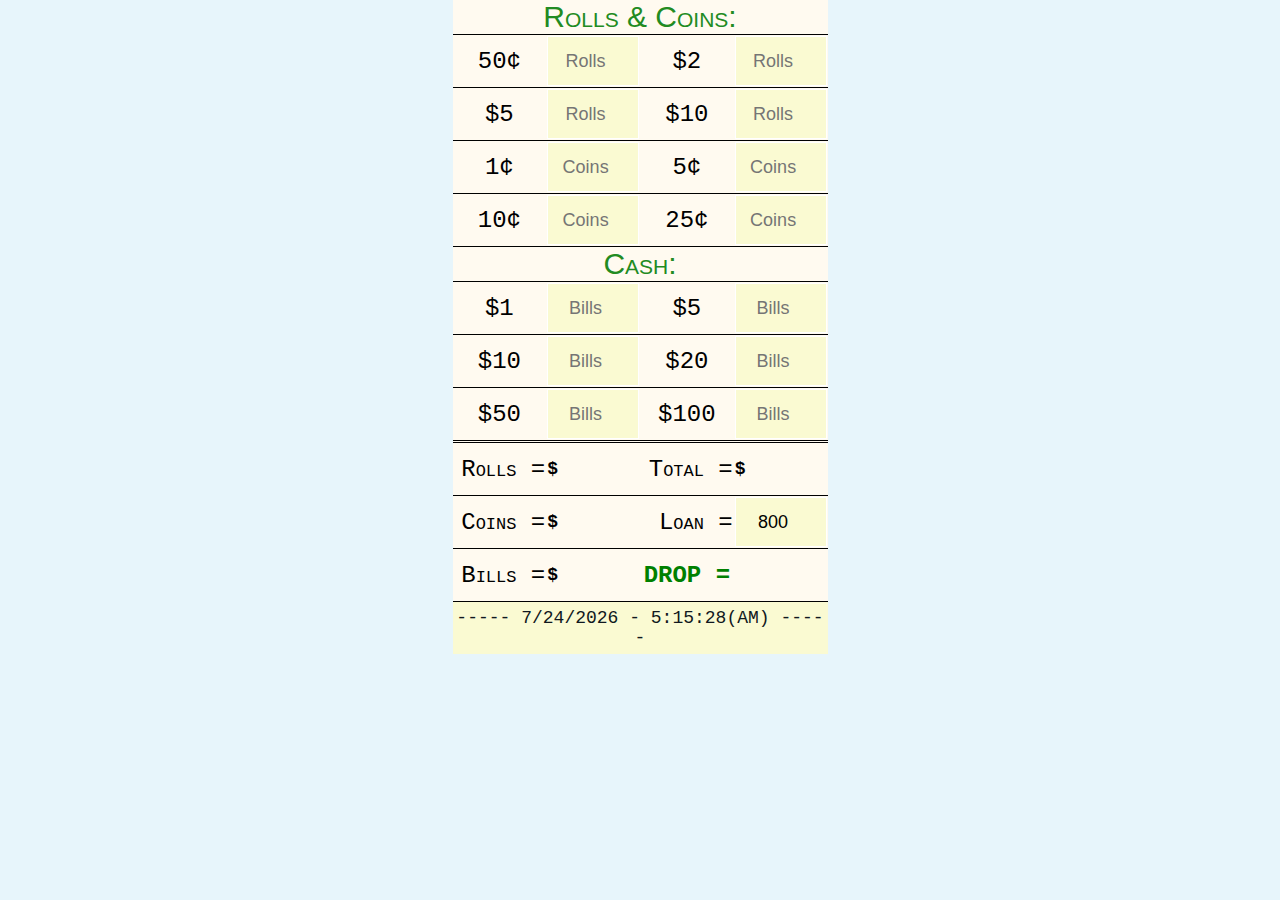
==== bankCounter/index.html @ 134eccb9 "updated" ====
<!DOCTYPE html>
<html lang="en">
<head>
    <meta charset="UTF-8">
    <meta http-equiv="X-UA-Compatible" content="IE=edge">
    <meta name="viewport" content="width=device-width, initial-scale=1.0, maximum-scale=1">
    <link rel="stylesheet" href="index.css">
    <title>Bank Counter</title>
</head>
<body>
    <!-- <h1 id="countBank">BANK COUNTER</h1> -->
    <!-- <p id="countBankTotal" class="sumTotals">Total: </p> -->
        <div id="container">
            <form>
                <!-- Loan Amount: <input type="number" name="loanAmount" pattern="[0-9]{3}" id="loanAmount" required><br> -->
            <table>
                <tbody>
                <tr>
                    <th colspan="4" id="rollsAndCoins"><h3>Rolls & Coins:</h3></th>
                </tr>
                <tr>
                    <td class="denomination">50&cent;</td>
                    <td><input type="number" name="pennyRoll" pattern="[0-9]{3}" id="pennyRoll" required placeholder="Rolls"></td>
                    <td class="denomination">$2</td>
                    <td><input type="number" name="nickleRoll" pattern="[0-9]{3}" id="nickleRoll" required placeholder="Rolls"></td>
                </tr>
                <tr>
                    <td class="denomination">$5</td>
                    <td><input type="number" name="dimeRoll" pattern="[0-9]{3}" id="dimeRoll" required placeholder="Rolls"></td>
                    <td class="denomination">$10</td>
                    <td><input type="number" name="quarterRoll" pattern="[0-9]{3}" id="quarterRoll" required placeholder="Rolls"></td>
                </tr>
                <tr>
                    <td class="denomination">1&cent;</td>
                    <td><input type="number" name="penny" pattern="[0-9]{3}" id="penny" required placeholder="Coins"></td>
                    <td class="denomination">5&cent;</td>
                    <td><input type="number" name="nickle" pattern="[0-9]{3}" id="nickle" required placeholder="Coins"></td>
                </tr>
                <tr>
                    <td class="denomination">10&cent;</td>
                    <td><input type="number" name="dime" pattern="[0-9]{3}" id="dime" required placeholder="Coins"></td>
                    <td class="denomination">25&cent;</td>
                    <td><input type="number" name="quarter" pattern="[0-9]{3}" id="quarter" required placeholder="Coins"></td>
                </tr>
                <tr><th colspan="4" id="cash"><h3>Cash:</h3></th>
                </tr>
                <tr>
                    <td class="denomination">$1</td>
                    <td><input type="number" name="one" pattern="[0-9]{3}" id="one" required  placeholder="Bills"></td>
                    <td class="denomination">$5</td>
                    <td><input type="number" name="five" pattern="[0-9]{3}" id="five" required  placeholder="Bills"></td>
                </tr>
                <tr>
                    <td class="denomination">$10</td>
                    <td><input type="number" name="ten" pattern="[0-9]{3}" id="ten" required  placeholder="Bills"></td>
                    <td class="denomination">$20</td>
                    <td><input type="number" name="twenty" pattern="[0-9]{3}" id="twenty" required  placeholder="Bills"></td>
                </tr>
                <tr class="borderSeperator">
                    <td class="denomination" colspan="1">$50</td>
                    <td colspan="1"><input type="number" name="fifty" pattern="[0-9]{3}" id="fifty" required placeholder="Bills"></td>
                    <td class="denomination" colspan="1">$100</td>
                    <td colspan="1"><input type="number" name="hundred" pattern="[0-9]{3}" id="hundred" required placeholder="Bills"></td>
                </tr>
                <tr>
                    <td class="totalLine" colspan="1">Rolls = </td>
                    <td id="rollHtml" class="renderHtml" colspan="1">$</td>
                    <td colspan="1"  class="totalLine">Total =</td>
                    <td id="bankHtml" colspan="1" class="renderHtml">$</td>
                </tr>
                <tr>
                    <td class="totalLine" colspan="1">Coins = </td>
                    <td id="coinHtml" class="renderHtml" colspan="1">$</td>
                    <td  class="totalLine" colspan="1">Loan =</td>
                    <td id="loanHtml" colspan="1"><input type="number" name="loan" id="loanInput" pattern="[0-9]{3}" value="800"></td>
                </tr>
                <tr>
                    <td class="totalLine" colspan="1">Bills = </td>
                    <td id="billHtml" class="renderHtml colspan="1">$</td>
                    <td colspan="1" class="depositLine">DROP =</td>
                    <td id="depositHtml" colspan="1"></td>
                </tr>         
                
                <tr>
                <td id="dateHtml" colspan="4"></td>
                </tr>
                </tbody>
            </table>
            </form>
        </div>

    <script src="index.js"></script>
</body>
</html>
---- bankCounter/index.css ----
body {
    display: flex;
    justify-content: center;
    align-items: center;
    background-color: #e7f5fb ;
    font-family: 'Courier New', Courier, monospace;
    text-align: center;
    margin: 0 auto;
    padding: 0;
    border: 0px solid green;
}

#container {
    display: flex;
    justify-content: center;
    align-items: top;
    background-color: #f8fcfe ;
}

input {
    border: 1px solid white;
    box-sizing: border-box;
    font-size: large;
    background-color: lightgoldenrodyellow;
    width: 100%;
    height: 100%;
    opacity: 1;
    text-align: center;
    cursor: grabbing;
}

input:focus {
    background-color: white;
    color: black;
    opacity: 1;
}

input:hover {
    background-color: yellow;
}

.noBorder {
    border: 0px;
    color: darkgreen;
    background-color: transparent;
}

h2, h3 {
    font-family: 'Trebuchet MS', 'Lucida Sans Unicode', 'Lucida Grande', 'Lucida Sans', Arial, sans-serif;
    color: forestgreen;
    background-color: rgb(255, 250, 240) ;
    border-bottom: 0px solid black;
    margin: 0px;
    padding: 2px 0px;
    font-weight: normal;
    font-variant: small-caps;
    font-size: 30px;
    line-height: 30px;

}


table{
    width: 375px;
    background-color: rgb(255, 250, 240) ;
    border: 0px solid green;
    padding: 0px;
    border-collapse: collapse;
    display: flex;
    justify-content: center;
    align-items: center;
}

tr {
    border-bottom: 1px solid black;
    padding: 0px;
    height: 30px;
}

th{
    padding: 0px;
    text-align: center;

}

tr:last-child{
    border-bottom: 0px;
}

td {
    border: 0px solid black;
    height: 50px;
    width: 25%;
    text-align: center;
}

.borderSeperator {
    border-bottom: 3px double black;
}

.totalLine {
    text-align: right;
    color: black;
    font-variant: small-caps;
    font-size: x-large;

}

.bankLine{
    /* background-color: rgb(100, 170, 170); */
    text-align: right;
    font-variant: small-caps;
    
}

.loanLine{
    /* background-color: rgb(125, 170, 170); */
    text-align: right;
    font-variant: small-caps;

}

.depositLine {
    color: green;
    font-weight: bold;
    font-size: x-large;
}

.denomination {
    color: black;
    font-size: x-large;
}



.loanSign {
    color: red;
    text-align: right;
}

.alignRight {
    text-align: right;
}

#loanHtml {
    color: red;
    text-align: center;
}



#coinHtml, #rollHtml, #billHtml, #bankHtml {
    text-align: left;
    font-size: large;
    font-weight: bold;
}

#dateHtml {
    background-color: lightgoldenrodyellow;
    color: #101820FF;
    font-variant: small-caps;
    text-align: center;
    font-size: large;
}
#depositHtml {
    text-align: center;
    color: lightblue;
    font-weight: bold;
    font-style: italic;
}

.renderHtml {
    font-size: medium;
}
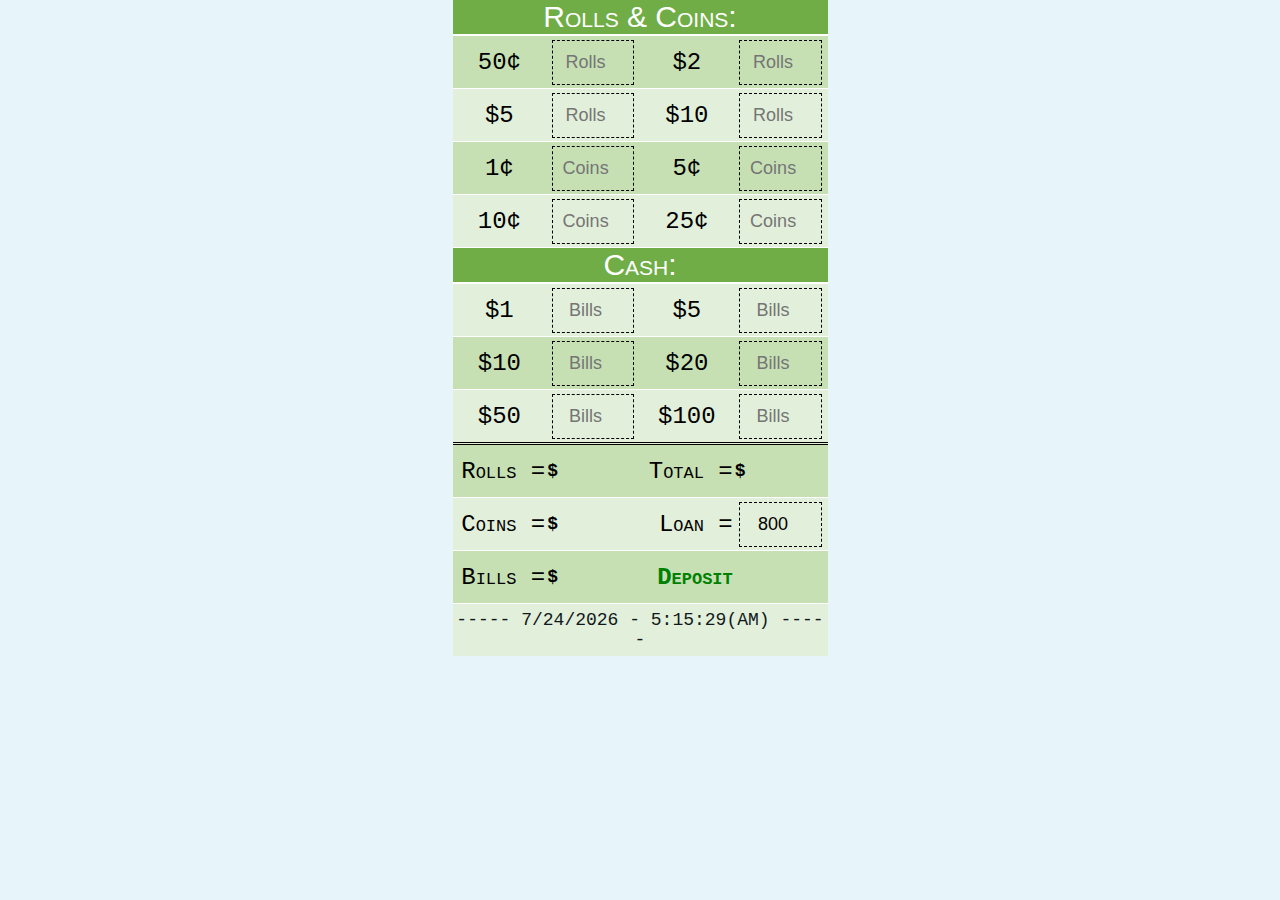
==== commit b98eb9c5: "updated" ====
--- a/bankCounter/index.html
+++ b/bankCounter/index.html
@@ -77,7 +77,7 @@
                 <tr>
                     <td class="totalLine" colspan="1">Bills = </td>
                     <td id="billHtml" class="renderHtml colspan="1">$</td>
-                    <td colspan="1" class="depositLine">DROP =</td>
+                    <td colspan="1" class="depositLine">Deposit</td>
                     <td id="depositHtml" colspan="1"></td>
                 </tr>         
                 
--- a/bankCounter/index.css
+++ b/bankCounter/index.css
@@ -18,15 +18,16 @@
 }
 
 input {
-    border: 1px solid white;
+    border: 1px dashed black;
     box-sizing: border-box;
     font-size: large;
-    background-color: lightgoldenrodyellow;
-    width: 100%;
-    height: 100%;
+    background-color: transparent;
+    width: 90%;
+    height: 90%;
     opacity: 1;
     text-align: center;
     cursor: grabbing;
+    padding: 0px;
 }
 
 input:focus {
@@ -41,14 +42,14 @@
 
 .noBorder {
     border: 0px;
-    color: darkgreen;
+    color: black;
     background-color: transparent;
 }
 
 h2, h3 {
     font-family: 'Trebuchet MS', 'Lucida Sans Unicode', 'Lucida Grande', 'Lucida Sans', Arial, sans-serif;
-    color: forestgreen;
-    background-color: rgb(255, 250, 240) ;
+    color:white;
+    background-color: rgb(112, 173, 71) ;
     border-bottom: 0px solid black;
     margin: 0px;
     padding: 2px 0px;
@@ -62,7 +63,7 @@
 
 table{
     width: 375px;
-    background-color: rgb(255, 250, 240) ;
+    background-color: white ;
     border: 0px solid green;
     padding: 0px;
     border-collapse: collapse;
@@ -72,14 +73,23 @@
 }
 
 tr {
-    border-bottom: 1px solid black;
+    border-bottom: 1px solid white;
     padding: 0px;
     height: 30px;
+}
+
+tr:nth-child(even){
+    background-color: rgb(198, 224, 180);
+}
+
+tr:nth-child(odd){
+    background-color: rgb(226, 239, 218);
 }
 
 th{
     padding: 0px;
     text-align: center;
+    border-bottom: 2px solid white;
 
 }
 
@@ -124,6 +134,8 @@
     color: green;
     font-weight: bold;
     font-size: x-large;
+    font-variant: small-caps;
+    text-align: right;
 }
 
 .denomination {
@@ -156,7 +168,6 @@
 }
 
 #dateHtml {
-    background-color: lightgoldenrodyellow;
     color: #101820FF;
     font-variant: small-caps;
     text-align: center;
@@ -164,9 +175,10 @@
 }
 #depositHtml {
     text-align: center;
-    color: lightblue;
+    color: green;
     font-weight: bold;
-    font-style: italic;
+    text-decoration: underline dashed red;
+    text-underline-offset: 8px;
 }
 
 .renderHtml {
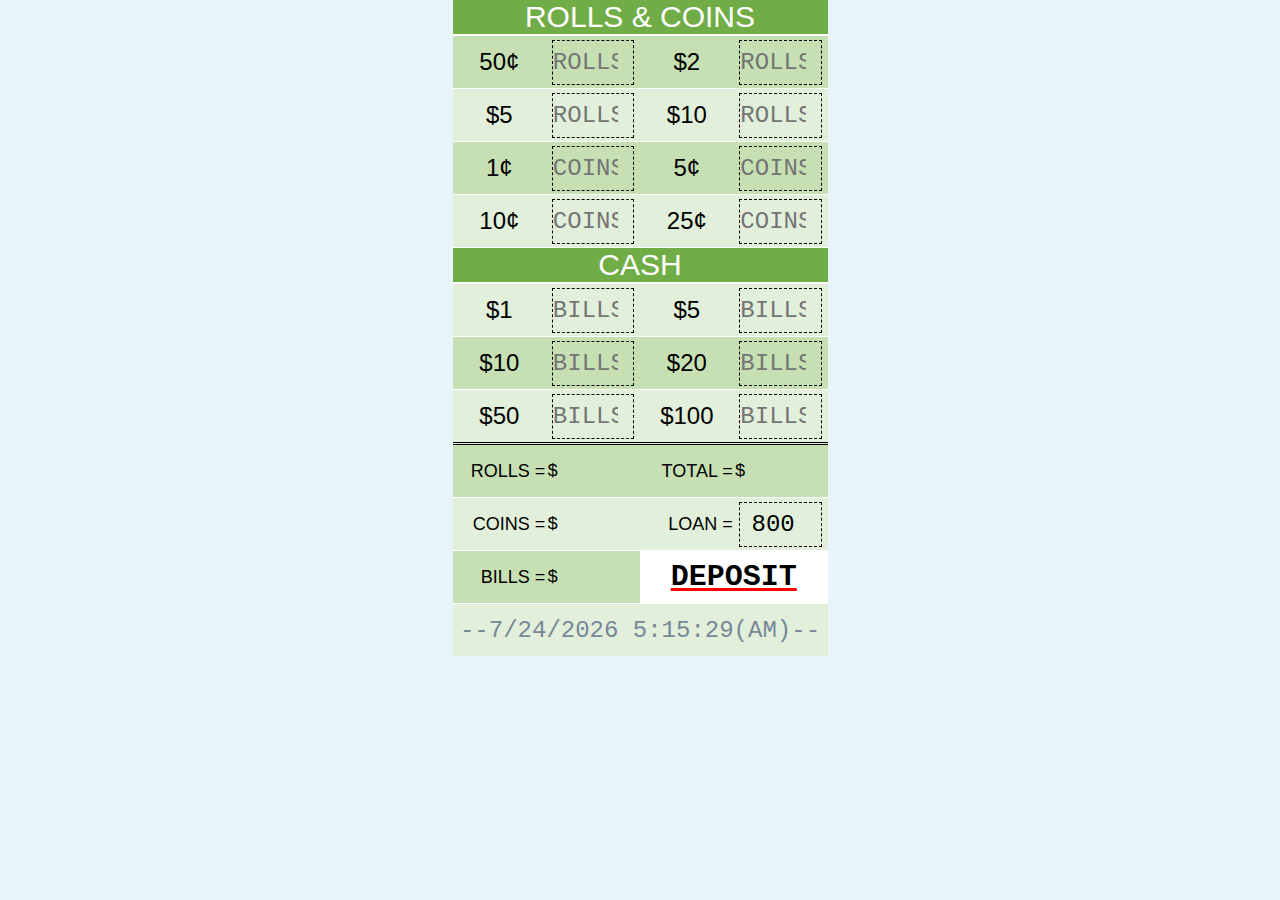
==== commit 721827e6: "updated" ====
--- a/bankCounter/index.html
+++ b/bankCounter/index.html
@@ -16,7 +16,7 @@
             <table>
                 <tbody>
                 <tr>
-                    <th colspan="4" id="rollsAndCoins"><h3>Rolls & Coins:</h3></th>
+                    <th colspan="4" id="rollsAndCoins"><h3>Rolls & Coins</h3></th>
                 </tr>
                 <tr>
                     <td class="denomination">50&cent;</td>
@@ -42,7 +42,7 @@
                     <td class="denomination">25&cent;</td>
                     <td><input type="number" name="quarter" pattern="[0-9]{3}" id="quarter" required placeholder="Coins"></td>
                 </tr>
-                <tr><th colspan="4" id="cash"><h3>Cash:</h3></th>
+                <tr><th colspan="4" id="cash"><h3>Cash</h3></th>
                 </tr>
                 <tr>
                     <td class="denomination">$1</td>
@@ -77,8 +77,7 @@
                 <tr>
                     <td class="totalLine" colspan="1">Bills = </td>
                     <td id="billHtml" class="renderHtml colspan="1">$</td>
-                    <td colspan="1" class="depositLine">Deposit</td>
-                    <td id="depositHtml" colspan="1"></td>
+                    <td id="depositHtml" colspan="2">DEPOSIT</td>
                 </tr>         
                 
                 <tr>
--- a/bankCounter/index.css
+++ b/bankCounter/index.css
@@ -3,7 +3,7 @@
     justify-content: center;
     align-items: center;
     background-color: #e7f5fb ;
-    font-family: 'Courier New', Courier, monospace;
+    font-family: 'Segoe UI', Tahoma, Geneva, Verdana, sans-serif;
     text-align: center;
     margin: 0 auto;
     padding: 0;
@@ -20,7 +20,7 @@
 input {
     border: 1px dashed black;
     box-sizing: border-box;
-    font-size: large;
+    font-size: x-large;
     background-color: transparent;
     width: 90%;
     height: 90%;
@@ -28,6 +28,8 @@
     text-align: center;
     cursor: grabbing;
     padding: 0px;
+    font-family: 'Courier New', Courier, monospace;
+    text-transform: uppercase;
 }
 
 input:focus {
@@ -47,14 +49,14 @@
 }
 
 h2, h3 {
-    font-family: 'Trebuchet MS', 'Lucida Sans Unicode', 'Lucida Grande', 'Lucida Sans', Arial, sans-serif;
+    font-family: Arial, Helvetica, sans-serif;
     color:white;
     background-color: rgb(112, 173, 71) ;
     border-bottom: 0px solid black;
     margin: 0px;
     padding: 2px 0px;
     font-weight: normal;
-    font-variant: small-caps;
+    text-transform: uppercase;
     font-size: 30px;
     line-height: 30px;
 
@@ -111,8 +113,8 @@
 .totalLine {
     text-align: right;
     color: black;
-    font-variant: small-caps;
-    font-size: x-large;
+    font-size: large;
+    text-transform: uppercase;
 
 }
 
@@ -131,10 +133,7 @@
 }
 
 .depositLine {
-    color: green;
-    font-weight: bold;
     font-size: x-large;
-    font-variant: small-caps;
     text-align: right;
 }
 
@@ -154,31 +153,27 @@
     text-align: right;
 }
 
-#loanHtml {
-    color: red;
-    text-align: center;
-}
-
-
-
 #coinHtml, #rollHtml, #billHtml, #bankHtml {
     text-align: left;
     font-size: large;
-    font-weight: bold;
+    font-family: 'Courier New', Courier, monospace;
 }
 
 #dateHtml {
-    color: #101820FF;
-    font-variant: small-caps;
+    font-family: 'Courier New', Courier, monospace;
+    color: lightslategray;
     text-align: center;
-    font-size: large;
+    font-size: x-large;
 }
 #depositHtml {
+    font-family: 'Courier New', Courier, monospace;
+    background-color: white;
     text-align: center;
-    color: green;
+    font-size: 30px;
+    color: black;
     font-weight: bold;
-    text-decoration: underline dashed red;
-    text-underline-offset: 8px;
+    text-decoration: underline solid red;
+    text-underline-offset:3px;
 }
 
 .renderHtml {
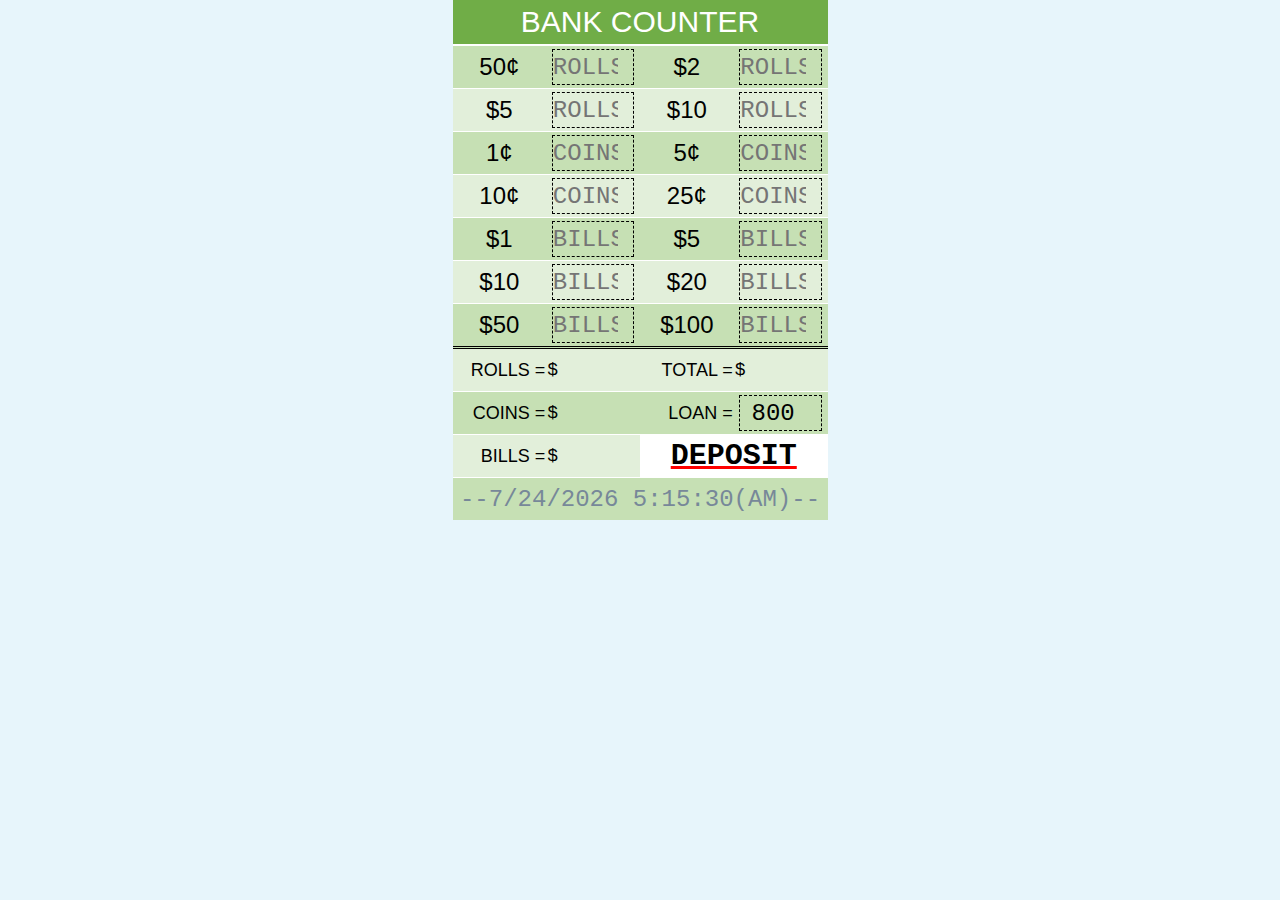
==== commit 3c846614: "Update index.html" ====
--- a/bankCounter/index.html
+++ b/bankCounter/index.html
@@ -16,7 +16,7 @@
             <table>
                 <tbody>
                 <tr>
-                    <th colspan="4" id="rollsAndCoins"><h3>Rolls & Coins</h3></th>
+                    <th colspan="4" id="rollsAndCoins"><h3>Bank Counter</h3></th>
                 </tr>
                 <tr>
                     <td class="denomination">50&cent;</td>
@@ -41,9 +41,6 @@
                     <td><input type="number" name="dime" pattern="[0-9]{3}" id="dime" required placeholder="Coins"></td>
                     <td class="denomination">25&cent;</td>
                     <td><input type="number" name="quarter" pattern="[0-9]{3}" id="quarter" required placeholder="Coins"></td>
-                </tr>
-                <tr><th colspan="4" id="cash"><h3>Cash</h3></th>
-                </tr>
                 <tr>
                     <td class="denomination">$1</td>
                     <td><input type="number" name="one" pattern="[0-9]{3}" id="one" required  placeholder="Bills"></td>
--- a/bankCounter/index.css
+++ b/bankCounter/index.css
@@ -58,7 +58,7 @@
     font-weight: normal;
     text-transform: uppercase;
     font-size: 30px;
-    line-height: 30px;
+    line-height: 40px;
 
 }
 
@@ -77,7 +77,7 @@
 tr {
     border-bottom: 1px solid white;
     padding: 0px;
-    height: 30px;
+    height: 40px;
 }
 
 tr:nth-child(even){
@@ -101,7 +101,7 @@
 
 td {
     border: 0px solid black;
-    height: 50px;
+    height: 40px;
     width: 25%;
     text-align: center;
 }
@@ -172,8 +172,9 @@
     font-size: 30px;
     color: black;
     font-weight: bold;
-    text-decoration: underline solid red;
-    text-underline-offset:3px;
+    text-decoration-style: solid;
+    text-decoration-line: underline;
+    text-decoration-color: red;
 }
 
 .renderHtml {
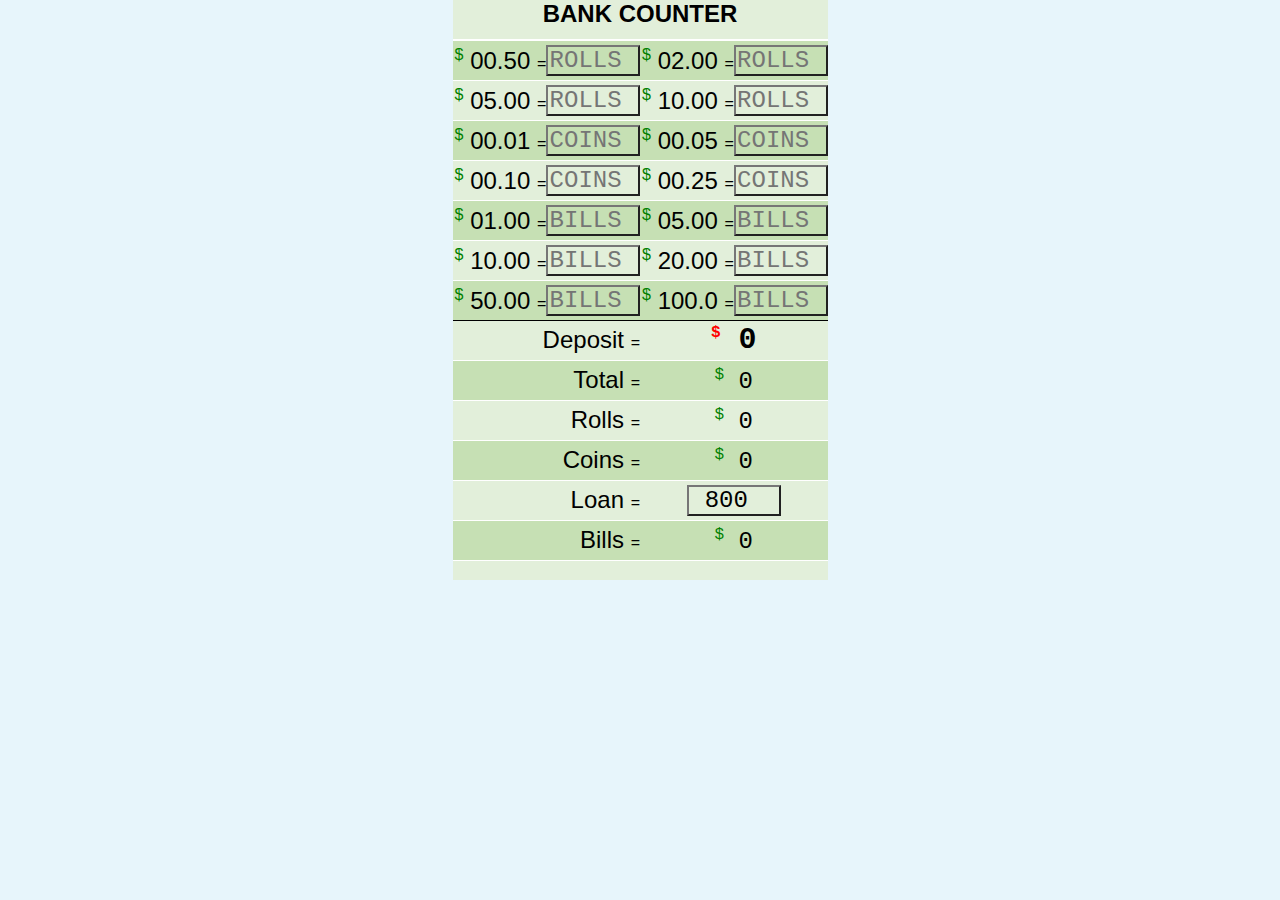
==== commit 44db6c0c: "updated" ====
--- a/bankCounter/index.html
+++ b/bankCounter/index.html
@@ -8,73 +8,157 @@
     <title>Bank Counter</title>
 </head>
 <body>
-    <!-- <h1 id="countBank">BANK COUNTER</h1> -->
-    <!-- <p id="countBankTotal" class="sumTotals">Total: </p> -->
         <div id="container">
             <form>
-                <!-- Loan Amount: <input type="number" name="loanAmount" pattern="[0-9]{3}" id="loanAmount" required><br> -->
             <table>
                 <tbody>
                 <tr>
-                    <th colspan="4" id="rollsAndCoins"><h3>Bank Counter</h3></th>
+                    <th colspan="4" id="rollsAndCoins"><h3 id="inputName">Bank Counter</h3></th>
                 </tr>
                 <tr>
-                    <td class="denomination">50&cent;</td>
-                    <td><input type="number" name="pennyRoll" pattern="[0-9]{3}" id="pennyRoll" required placeholder="Rolls"></td>
-                    <td class="denomination">$2</td>
-                    <td><input type="number" name="nickleRoll" pattern="[0-9]{3}" id="nickleRoll" required placeholder="Rolls"></td>
+                    <td class="denomination">
+                        00.50
+                    </td>
+                    <td>
+                        <input type="number" name="penny Roll" pattern="[0-9]{3}" id="pennyRoll" required placeholder="Rolls">
+                    </td>
+                    <td class="denomination">
+                        02.00
+                    </td>
+                    <td>
+                        <input type="number" name="nickle Roll" pattern="[0-9]{3}" id="nickleRoll" required placeholder="Rolls">
+                    </td>
                 </tr>
                 <tr>
-                    <td class="denomination">$5</td>
-                    <td><input type="number" name="dimeRoll" pattern="[0-9]{3}" id="dimeRoll" required placeholder="Rolls"></td>
-                    <td class="denomination">$10</td>
-                    <td><input type="number" name="quarterRoll" pattern="[0-9]{3}" id="quarterRoll" required placeholder="Rolls"></td>
+                    <td class="denomination">
+                        05.00
+                    </td>
+                    <td>
+                        <input type="number" name="dime Roll" pattern="[0-9]{3}" id="dimeRoll" required placeholder="Rolls">
+                    </td>
+                    <td class="denomination" >
+                        10.00
+                    </td>
+                    <td>
+                        <input type="number" name="quarter Roll" pattern="[0-9]{3}" id="quarterRoll" required placeholder="Rolls">
+                    </td>
                 </tr>
                 <tr>
-                    <td class="denomination">1&cent;</td>
-                    <td><input type="number" name="penny" pattern="[0-9]{3}" id="penny" required placeholder="Coins"></td>
-                    <td class="denomination">5&cent;</td>
-                    <td><input type="number" name="nickle" pattern="[0-9]{3}" id="nickle" required placeholder="Coins"></td>
+                    <td class="denomination" >
+                        00.01
+                    </td>
+                    <td>
+                        <input type="number" name="penny" pattern="[0-9]{3}" id="penny" required placeholder="Coins">
+                    </td>
+                    <td class="denomination" >
+                        00.05
+                    </td>
+                    <td>
+                        <input type="number" name="nickle" pattern="[0-9]{3}" id="nickle" required placeholder="Coins">
+                    </td>
                 </tr>
                 <tr>
-                    <td class="denomination">10&cent;</td>
-                    <td><input type="number" name="dime" pattern="[0-9]{3}" id="dime" required placeholder="Coins"></td>
-                    <td class="denomination">25&cent;</td>
-                    <td><input type="number" name="quarter" pattern="[0-9]{3}" id="quarter" required placeholder="Coins"></td>
+                    <td class="denomination">
+                        00.10
+                    </td>
+                    <td>
+                        <input type="number" name="dime" pattern="[0-9]{3}" id="dime" required placeholder="Coins">
+                    </td>
+                    <td class="denomination">
+                        00.25
+                    </td>
+                    <td>
+                        <input type="number" name="quarter" pattern="[0-9]{3}" id="quarter" required placeholder="Coins">
+                    </td>
                 <tr>
-                    <td class="denomination">$1</td>
-                    <td><input type="number" name="one" pattern="[0-9]{3}" id="one" required  placeholder="Bills"></td>
-                    <td class="denomination">$5</td>
-                    <td><input type="number" name="five" pattern="[0-9]{3}" id="five" required  placeholder="Bills"></td>
+                    <td class="denomination">
+                        01.00
+                    </td>
+                    <td>
+                        <input type="number" name="one" pattern="[0-9]{3}" id="one" required  placeholder="Bills">
+                    </td>
+                    <td class="denomination">
+                        05.00
+                    </td>
+                    <td>
+                        <input type="number" name="five" pattern="[0-9]{3}" id="five" required  placeholder="Bills">
+                    </td>
                 </tr>
                 <tr>
-                    <td class="denomination">$10</td>
-                    <td><input type="number" name="ten" pattern="[0-9]{3}" id="ten" required  placeholder="Bills"></td>
-                    <td class="denomination">$20</td>
-                    <td><input type="number" name="twenty" pattern="[0-9]{3}" id="twenty" required  placeholder="Bills"></td>
+                    <td class="denomination">
+                        10.00
+                    </td>
+                    <td>
+                        <input type="number" name="ten" pattern="[0-9]{3}" id="ten" required  placeholder="Bills">
+                    </td>
+                    <td class="denomination">
+                        20.00
+                    </td>
+                    <td>
+                        <input type="number" name="twenty" pattern="[0-9]{3}" id="twenty" required  placeholder="Bills">
+                    </td>
                 </tr>
                 <tr class="borderSeperator">
-                    <td class="denomination" colspan="1">$50</td>
-                    <td colspan="1"><input type="number" name="fifty" pattern="[0-9]{3}" id="fifty" required placeholder="Bills"></td>
-                    <td class="denomination" colspan="1">$100</td>
-                    <td colspan="1"><input type="number" name="hundred" pattern="[0-9]{3}" id="hundred" required placeholder="Bills"></td>
+                    <td class="denomination">
+                        50.00
+                    </td>
+                    <td>
+                        <input type="number" name="fifty" pattern="[0-9]{3}" id="fifty" required placeholder="Bills">
+                    </td>
+                    <td class="denomination">
+                        100.0
+                    </td>
+                    <td>
+                        <input type="number" name="hundred" pattern="[0-9]{3}" id="hundred" required placeholder="Bills">
+                    </td>
                 </tr>
                 <tr>
-                    <td class="totalLine" colspan="1">Rolls = </td>
-                    <td id="rollHtml" class="renderHtml" colspan="1">$</td>
-                    <td colspan="1"  class="totalLine">Total =</td>
-                    <td id="bankHtml" colspan="1" class="renderHtml">$</td>
+                    <td class="totalLine" colspan="2">
+                        Deposit
+                    </td>
+                    <td id="depositHtml" colspan="2">
+                        0
+                    </td>
                 </tr>
                 <tr>
-                    <td class="totalLine" colspan="1">Coins = </td>
-                    <td id="coinHtml" class="renderHtml" colspan="1">$</td>
-                    <td  class="totalLine" colspan="1">Loan =</td>
-                    <td id="loanHtml" colspan="1"><input type="number" name="loan" id="loanInput" pattern="[0-9]{3}" value="800"></td>
+                    <td class="totalLine" colspan="2">
+                        Total
+                    </td>
+                    <td id="bankHtml" colspan="2">
+                        0
+                    </td>
                 </tr>
                 <tr>
-                    <td class="totalLine" colspan="1">Bills = </td>
-                    <td id="billHtml" class="renderHtml colspan="1">$</td>
-                    <td id="depositHtml" colspan="2">DEPOSIT</td>
+                    <td class="totalLine" colspan="2">
+                        Rolls
+                    </td>
+                    <td id="rollHtml" colspan="2">
+                        0
+                    </td>
+                </tr>
+                <tr>
+                    <td class="totalLine" colspan="2">
+                        Coins
+                    </td>
+                    <td id="coinHtml" colspan="2">
+                        0
+                    </td>
+                </tr>
+                <tr>
+                    <td  class="totalLine" colspan="2">
+                        Loan
+                    </td>
+                    <td id="loanHtml" colspan="2">
+                        <input type="number" name="loan" id="loanInput" pattern="[0-9]{3}" value="800">
+                    </td>
+                </tr>
+                <tr>
+                    <td class="totalLine" colspan="2">
+                        Bills
+                    </td>
+                    <td id="billHtml" colspan="2">
+                        0
+                    </td>
                 </tr>         
                 
                 <tr>
--- a/bankCounter/index.css
+++ b/bankCounter/index.css
@@ -9,60 +9,42 @@
     padding: 0;
     border: 0px solid green;
 }
-
 #container {
     display: flex;
     justify-content: center;
     align-items: top;
     background-color: #f8fcfe ;
+    text-align: center;
 }
-
 input {
-    border: 1px dashed black;
+    border-style: outset;
     box-sizing: border-box;
     font-size: x-large;
     background-color: transparent;
-    width: 90%;
-    height: 90%;
-    opacity: 1;
-    text-align: center;
     cursor: grabbing;
     padding: 0px;
     font-family: 'Courier New', Courier, monospace;
     text-transform: uppercase;
+    width: 93.75px;
+    text-align: center;
 }
-
 input:focus {
     background-color: white;
     color: black;
     opacity: 1;
+    text-align: center;
 }
-
 input:hover {
     background-color: yellow;
 }
-
-.noBorder {
-    border: 0px;
-    color: black;
-    background-color: transparent;
+h3{
+    box-sizing: border-box;
+    text-transform: uppercase;
+    margin: 0px;
+    padding: 0px;
+    font-size: x-large;
+    height: 39px;
 }
-
-h2, h3 {
-    font-family: Arial, Helvetica, sans-serif;
-    color:white;
-    background-color: rgb(112, 173, 71) ;
-    border-bottom: 0px solid black;
-    margin: 0px;
-    padding: 2px 0px;
-    font-weight: normal;
-    text-transform: uppercase;
-    font-size: 30px;
-    line-height: 40px;
-
-}
-
-
 table{
     width: 375px;
     background-color: white ;
@@ -72,111 +54,99 @@
     display: flex;
     justify-content: center;
     align-items: center;
+    box-sizing: border-box;
+    text-align: center;
 }
-
 tr {
     border-bottom: 1px solid white;
     padding: 0px;
     height: 40px;
+    box-sizing: border-box;
 }
-
 tr:nth-child(even){
     background-color: rgb(198, 224, 180);
 }
-
 tr:nth-child(odd){
     background-color: rgb(226, 239, 218);
 }
-
+tr:last-child{
+    border-bottom: 0px;
+    height: 10px;
+}
+tr:nth-child(8){
+    border-bottom-color:black;
+}
 th{
     padding: 0px;
-    text-align: center;
     border-bottom: 2px solid white;
+    box-sizing: border-box;
 
 }
-
-tr:last-child{
-    border-bottom: 0px;
-}
-
 td {
     border: 0px solid black;
-    height: 40px;
-    width: 25%;
+    padding: 0px;
+    width: 93.75px;
     text-align: center;
+    box-sizing: border-box;
 }
-
-.borderSeperator {
-    border-bottom: 3px double black;
+td.denomination{
+    text-align: right;
+    font-size: x-large;
 }
-
-.totalLine {
-    text-align: right;
-    color: black;
-    font-size: large;
-    text-transform: uppercase;
-
+td.denomination::first-letter{
+    color: green;
+    vertical-align: super;
+    font-size: medium;
 }
-
-.bankLine{
-    /* background-color: rgb(100, 170, 170); */
-    text-align: right;
-    font-variant: small-caps;
-    
+td.denomination::before {
+    content: '$';
 }
-
-.loanLine{
-    /* background-color: rgb(125, 170, 170); */
-    text-align: right;
-    font-variant: small-caps;
-
+td.denomination::after{
+    content: '=';
+    font-size: medium;
 }
-
-.depositLine {
+td:last-child{
+    height: 20px;
+}
+td.totalLine{
     font-size: x-large;
     text-align: right;
+    text-indent: 50px;
 }
-
-.denomination {
+td.totalLine::after{
+    content: '=';
+    font-size: medium;
+}
+.noBorder {
+    border: 0px;
     color: black;
+    background-color: transparent;
+}
+#rollHtml, #bankHtml, #coinHtml, #billHtml{
+    font-family: 'Courier New', Courier, monospace;
     font-size: x-large;
 }
-
-
-
-.loanSign {
-    color: red;
-    text-align: right;
-}
-
-.alignRight {
-    text-align: right;
-}
-
-#coinHtml, #rollHtml, #billHtml, #bankHtml {
-    text-align: left;
-    font-size: large;
-    font-family: 'Courier New', Courier, monospace;
-}
-
-#dateHtml {
-    font-family: 'Courier New', Courier, monospace;
-    color: lightslategray;
-    text-align: center;
-    font-size: x-large;
+#rollHtml::before, #bankHtml::before, #coinHtml::before, #billHtml::before{
+    content: '$';
+    color: green;
+    vertical-align: super;
+    font-size: medium;
 }
 #depositHtml {
     font-family: 'Courier New', Courier, monospace;
-    background-color: white;
     text-align: center;
     font-size: 30px;
     color: black;
     font-weight: bold;
-    text-decoration-style: solid;
-    text-decoration-line: underline;
-    text-decoration-color: red;
 }
-
-.renderHtml {
+#depositHtml::before{
+    content: '$';
     font-size: medium;
+    vertical-align: super;
+    color: red;
+}
+#dateHtml {
+    font-family: 'Courier New', Courier, monospace;
+    color: black;
+    text-align: center;
 }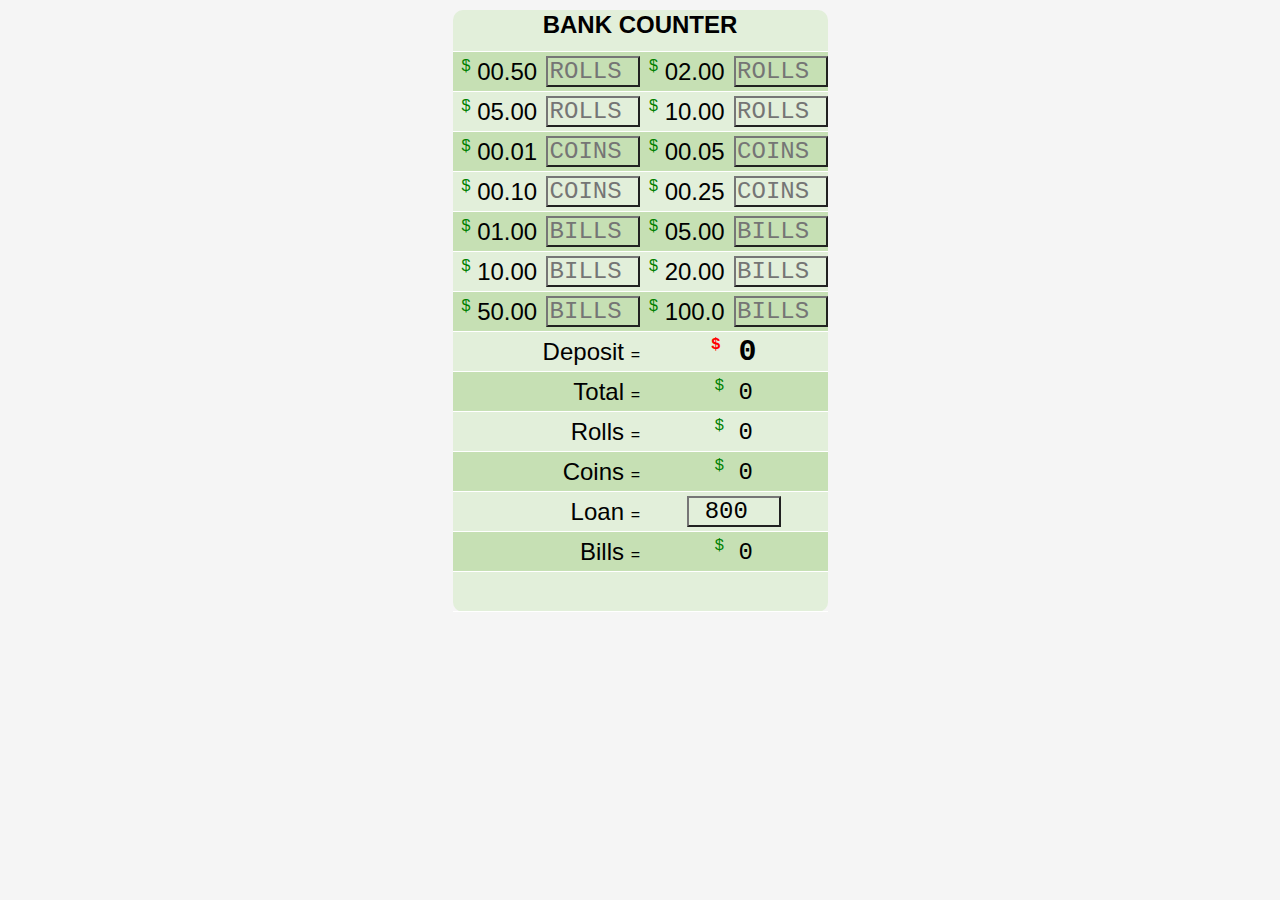
==== commit 0f0a5b01: "update" ====
--- a/bankCounter/index.html
+++ b/bankCounter/index.html
@@ -13,17 +13,17 @@
             <table>
                 <tbody>
                 <tr>
-                    <th colspan="4" id="rollsAndCoins"><h3 id="inputName">Bank Counter</h3></th>
+                    <th colspan="4" id="rollsAndCoins" class="header"><h3 id="inputName">Bank Counter</h3></th>
                 </tr>
                 <tr>
                     <td class="denomination">
-                        00.50
+                        <label for="pennyRoll">00.50</label>
                     </td>
                     <td>
                         <input type="number" name="penny Roll" pattern="[0-9]{3}" id="pennyRoll" required placeholder="Rolls">
                     </td>
                     <td class="denomination">
-                        02.00
+                        <label for="nickleRoll">02.00</label>
                     </td>
                     <td>
                         <input type="number" name="nickle Roll" pattern="[0-9]{3}" id="nickleRoll" required placeholder="Rolls">
@@ -31,13 +31,13 @@
                 </tr>
                 <tr>
                     <td class="denomination">
-                        05.00
+                        <label for="dimeRoll">05.00</label>
                     </td>
                     <td>
                         <input type="number" name="dime Roll" pattern="[0-9]{3}" id="dimeRoll" required placeholder="Rolls">
                     </td>
                     <td class="denomination" >
-                        10.00
+                        <label for="quarterRoll">10.00</label>
                     </td>
                     <td>
                         <input type="number" name="quarter Roll" pattern="[0-9]{3}" id="quarterRoll" required placeholder="Rolls">
@@ -45,13 +45,13 @@
                 </tr>
                 <tr>
                     <td class="denomination" >
-                        00.01
+                        <label for="penny">00.01</label>
                     </td>
                     <td>
                         <input type="number" name="penny" pattern="[0-9]{3}" id="penny" required placeholder="Coins">
                     </td>
                     <td class="denomination" >
-                        00.05
+                        <label for="nickle">00.05</label>
                     </td>
                     <td>
                         <input type="number" name="nickle" pattern="[0-9]{3}" id="nickle" required placeholder="Coins">
@@ -59,26 +59,26 @@
                 </tr>
                 <tr>
                     <td class="denomination">
-                        00.10
+                        <label for="dime">00.10</label>
                     </td>
                     <td>
                         <input type="number" name="dime" pattern="[0-9]{3}" id="dime" required placeholder="Coins">
                     </td>
                     <td class="denomination">
-                        00.25
+                        <label for="quarter">00.25</label>
                     </td>
                     <td>
                         <input type="number" name="quarter" pattern="[0-9]{3}" id="quarter" required placeholder="Coins">
                     </td>
                 <tr>
                     <td class="denomination">
-                        01.00
+                        <label for="one">01.00</label>
                     </td>
                     <td>
                         <input type="number" name="one" pattern="[0-9]{3}" id="one" required  placeholder="Bills">
                     </td>
                     <td class="denomination">
-                        05.00
+                        <label for="five">05.00</label>
                     </td>
                     <td>
                         <input type="number" name="five" pattern="[0-9]{3}" id="five" required  placeholder="Bills">
@@ -86,13 +86,13 @@
                 </tr>
                 <tr>
                     <td class="denomination">
-                        10.00
+                        <label for="ten">10.00</label>
                     </td>
                     <td>
                         <input type="number" name="ten" pattern="[0-9]{3}" id="ten" required  placeholder="Bills">
                     </td>
                     <td class="denomination">
-                        20.00
+                        <label for="twenty">20.00</label>
                     </td>
                     <td>
                         <input type="number" name="twenty" pattern="[0-9]{3}" id="twenty" required  placeholder="Bills">
@@ -100,13 +100,13 @@
                 </tr>
                 <tr class="borderSeperator">
                     <td class="denomination">
-                        50.00
+                        <label for="fifty">50.00</label>
                     </td>
                     <td>
                         <input type="number" name="fifty" pattern="[0-9]{3}" id="fifty" required placeholder="Bills">
                     </td>
                     <td class="denomination">
-                        100.0
+                        <label for="hundred">100.0</label>
                     </td>
                     <td>
                         <input type="number" name="hundred" pattern="[0-9]{3}" id="hundred" required placeholder="Bills">
@@ -146,7 +146,7 @@
                 </tr>
                 <tr>
                     <td  class="totalLine" colspan="2">
-                        Loan
+                        <label for="loanInput">Loan</label>
                     </td>
                     <td id="loanHtml" colspan="2">
                         <input type="number" name="loan" id="loanInput" pattern="[0-9]{3}" value="800">
@@ -162,7 +162,7 @@
                 </tr>         
                 
                 <tr>
-                <td id="dateHtml" colspan="4"></td>
+                <th id="dateHtml" colspan="4" class="footer"></th>
                 </tr>
                 </tbody>
             </table>
--- a/bankCounter/index.css
+++ b/bankCounter/index.css
@@ -2,7 +2,7 @@
     display: flex;
     justify-content: center;
     align-items: center;
-    background-color: #e7f5fb ;
+    background-color: whitesmoke ;
     font-family: 'Segoe UI', Tahoma, Geneva, Verdana, sans-serif;
     text-align: center;
     margin: 0 auto;
@@ -10,14 +10,16 @@
     border: 0px solid green;
 }
 #container {
+    margin-top: 10px;
     display: flex;
     justify-content: center;
     align-items: top;
-    background-color: #f8fcfe ;
+    background-color: transparent ;
     text-align: center;
 }
 input {
     border-style: outset;
+    border-radius: 0px;
     box-sizing: border-box;
     font-size: x-large;
     background-color: transparent;
@@ -27,6 +29,7 @@
     text-transform: uppercase;
     width: 93.75px;
     text-align: center;
+
 }
 input:focus {
     background-color: white;
@@ -47,7 +50,7 @@
 }
 table{
     width: 375px;
-    background-color: white ;
+    background-color: transparent ;
     border: 0px solid green;
     padding: 0px;
     border-collapse: collapse;
@@ -69,18 +72,19 @@
 tr:nth-child(odd){
     background-color: rgb(226, 239, 218);
 }
+tr:nth-child(8){
+    border-bottom-color:white;
+}
 tr:last-child{
-    border-bottom: 0px;
-    height: 10px;
+    font-family: 'Courier New', Courier, monospace;
 }
-tr:nth-child(8){
-    border-bottom-color:black;
+th.header{
+    border-top-left-radius: 10px;
+    border-top-right-radius: 10px;
 }
-th{
-    padding: 0px;
-    border-bottom: 2px solid white;
-    box-sizing: border-box;
-
+th.footer{
+    border-bottom-left-radius: 10px;
+    border-bottom-right-radius: 10px;
 }
 td {
     border: 0px solid black;
@@ -90,7 +94,7 @@
     box-sizing: border-box;
 }
 td.denomination{
-    text-align: right;
+    text-align: center;
     font-size: x-large;
 }
 td.denomination::first-letter{
@@ -100,13 +104,6 @@
 }
 td.denomination::before {
     content: '$';
-}
-td.denomination::after{
-    content: '=';
-    font-size: medium;
-}
-td:last-child{
-    height: 20px;
 }
 td.totalLine{
     font-size: x-large;
@@ -144,9 +141,4 @@
     font-size: medium;
     vertical-align: super;
     color: red;
-}
-#dateHtml {
-    font-family: 'Courier New', Courier, monospace;
-    color: black;
-    text-align: center;
 }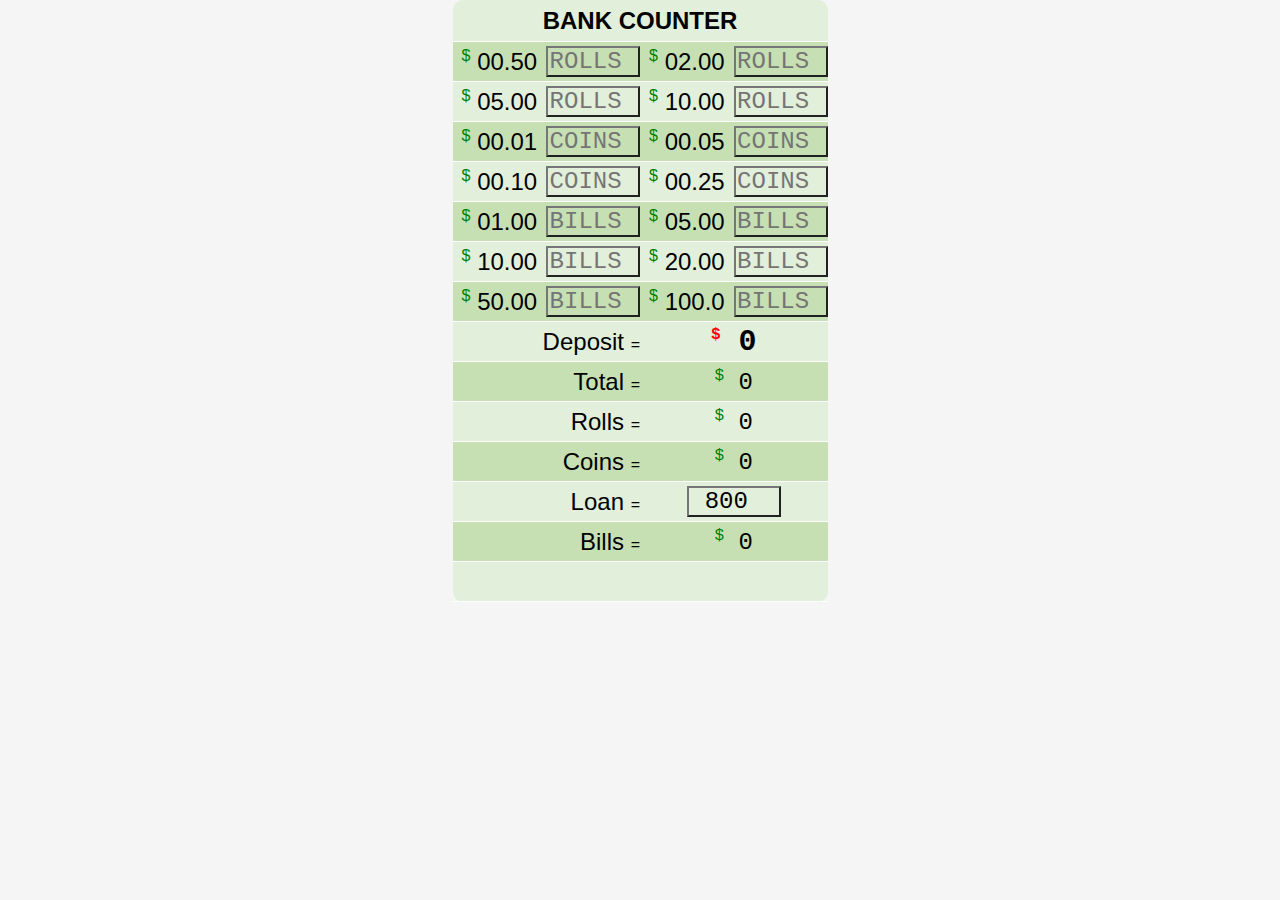
==== commit b4498780: "Update index.html" ====
--- a/bankCounter/index.html
+++ b/bankCounter/index.html
@@ -1,6 +1,15 @@
 <!DOCTYPE html>
 <html lang="en">
 <head>
+    <!-- Global site tag (gtag.js) - Google Analytics -->
+<script async src="https://www.googletagmanager.com/gtag/js?id=G-L55B7YNBET"></script>
+<script>
+  window.dataLayer = window.dataLayer || [];
+  function gtag(){dataLayer.push(arguments);}
+  gtag('js', new Date());
+
+  gtag('config', 'G-L55B7YNBET');
+</script>
     <meta charset="UTF-8">
     <meta http-equiv="X-UA-Compatible" content="IE=edge">
     <meta name="viewport" content="width=device-width, initial-scale=1.0, maximum-scale=1">
--- a/bankCounter/index.css
+++ b/bankCounter/index.css
@@ -10,7 +10,6 @@
     border: 0px solid green;
 }
 #container {
-    margin-top: 10px;
     display: flex;
     justify-content: center;
     align-items: top;
@@ -46,6 +45,7 @@
     margin: 0px;
     padding: 0px;
     font-size: x-large;
+    line-height: 39px;
     height: 39px;
 }
 table{
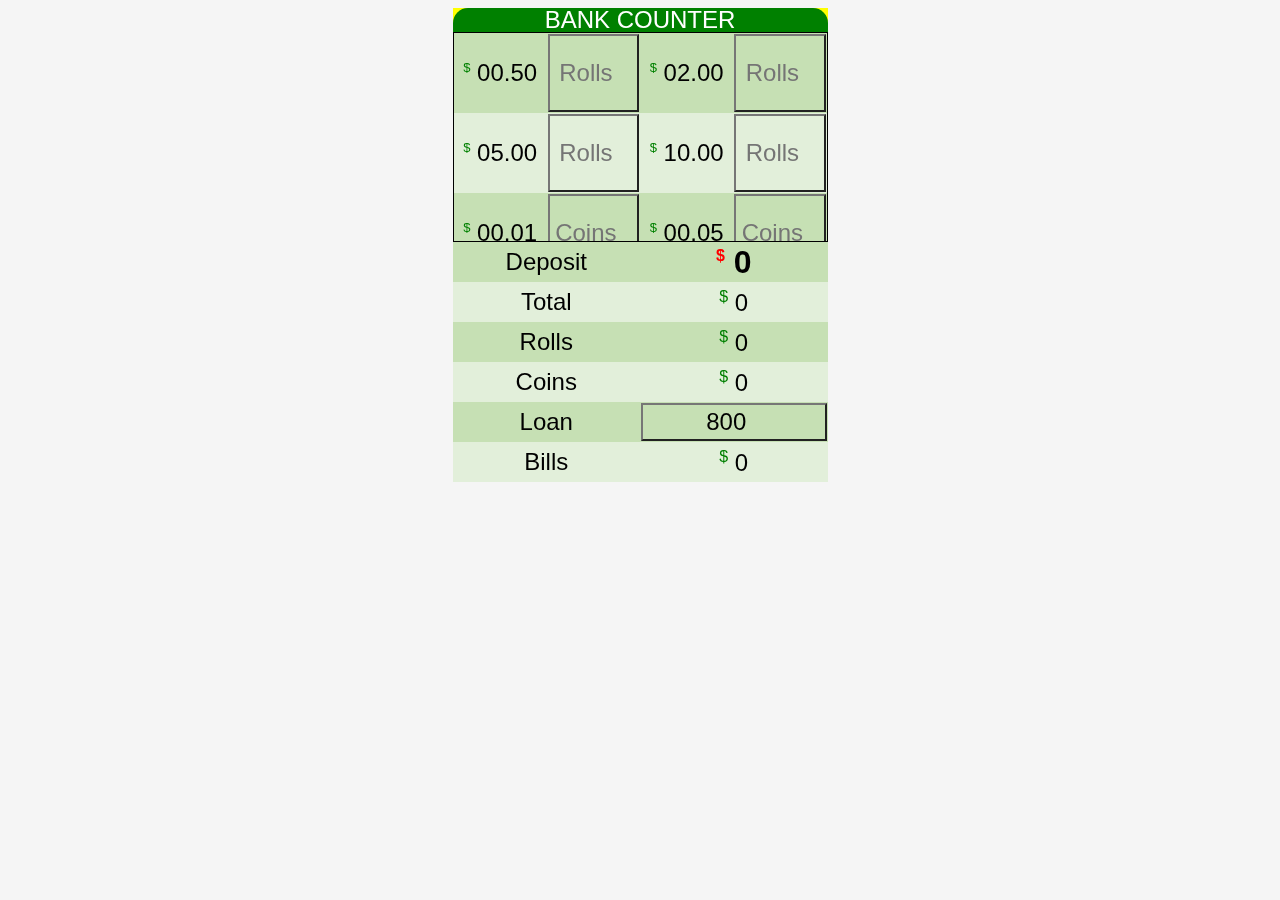
==== commit dc48cd46: "updated" ====
--- a/bankCounter/index.html
+++ b/bankCounter/index.html
@@ -1,15 +1,6 @@
 <!DOCTYPE html>
 <html lang="en">
 <head>
-    <!-- Global site tag (gtag.js) - Google Analytics -->
-<script async src="https://www.googletagmanager.com/gtag/js?id=G-L55B7YNBET"></script>
-<script>
-  window.dataLayer = window.dataLayer || [];
-  function gtag(){dataLayer.push(arguments);}
-  gtag('js', new Date());
-
-  gtag('config', 'G-L55B7YNBET');
-</script>
     <meta charset="UTF-8">
     <meta http-equiv="X-UA-Compatible" content="IE=edge">
     <meta name="viewport" content="width=device-width, initial-scale=1.0, maximum-scale=1">
@@ -17,14 +8,44 @@
     <title>Bank Counter</title>
 </head>
 <body>
-        <div id="container">
+        <!-- <div class="container">
+            <table>
+                <thead>
+                    <tr>
+                        <th>Hello</th>
+                    </tr>
+                </thead>
+                <tbody>
+                    <tr>
+                        <td>onecell</td>
+                    </tr>
+                    <tr>
+                        <td>twocell</td>
+                    </tr>
+                </tbody>
+                <tfoot>
+                    <tr>
+                        <th>endcell</th>
+                    </tr>
+                </tfoot>
+            </table>
+        </div> -->
+        <div class="container">
             <form>
-            <table>
+                <div id="inputName" class="header">Bank Counter</div>
+            <div class="scroll-container">
+
+            <table class="bankCounter">
+                <thead>
+                <tr>
+                    <!-- <th colspan="4" id="inputName" class="header">Bank Counter  </th> -->
+                </tr>
+            </thead>
+
                 <tbody>
-                <tr>
-                    <th colspan="4" id="rollsAndCoins" class="header"><h3 id="inputName">Bank Counter</h3></th>
-                </tr>
-                <tr>
+
+                <tr>
+
                     <td class="denomination">
                         <label for="pennyRoll">00.50</label>
                     </td>
@@ -121,6 +142,19 @@
                         <input type="number" name="hundred" pattern="[0-9]{3}" id="hundred" required placeholder="Bills">
                     </td>
                 </tr>
+                </tbody>
+                <tfoot>
+                    <tr>
+                    <!-- <td id="dateHtml" colspan="4" class="footer"></td> -->
+                    </tr>
+                </tfoot>
+                </table>
+            </div>
+            <div id="dateHtml" class="footer"></div>
+                <table class="total">
+                    <thead>
+                    </thead>
+                    <tbody>
                 <tr>
                     <td class="totalLine" colspan="2">
                         Deposit
@@ -168,16 +202,16 @@
                     <td id="billHtml" colspan="2">
                         0
                     </td>
-                </tr>         
-                
-                <tr>
-                <th id="dateHtml" colspan="4" class="footer"></th>
-                </tr>
-                </tbody>
-            </table>
-            </form>
-        </div>
-
+                </tr>
+            </tbody>
+            <tfoot>
+                <tr>
+                </tr>
+            </tfoot>
+        </table>
+    </form>
+    </div>
+    
     <script src="index.js"></script>
 </body>
 </html>--- a/bankCounter/index.css
+++ b/bankCounter/index.css
@@ -1,144 +1,133 @@
-body {
+*{
+    box-sizing: border-box;
+}
+body{
+    background-color: whitesmoke;
+    text-align: center;
     display: flex;
     justify-content: center;
     align-items: center;
-    background-color: whitesmoke ;
-    font-family: 'Segoe UI', Tahoma, Geneva, Verdana, sans-serif;
+    font-family: 'Lucida Sans', 'Lucida Sans Regular', 'Lucida Grande', 'Lucida Sans Unicode', Geneva, Verdana, sans-serif;
+}
+.container{
+    background-color: yellow;
+    box-sizing: border-box;
+    display: flex;
+    justify-items: center;
+    align-items: center;
+    width: 375px;
+    margin: 0 auto;
+    padding: 0px;
+}
+.header{
+    width: 100%;
     text-align: center;
-    margin: 0 auto;
+    background-color: green;
+    color: white;
+    text-transform: uppercase;
+    font-size: x-large;
+    line-height: 100%;
     padding: 0;
-    border: 0px solid green;
+    border-top-right-radius: 15px;
+    border-top-left-radius: 15px;
+    border-bottom: 0px solid white;
 }
-#container {
-    display: flex;
-    justify-content: center;
-    align-items: top;
-    background-color: transparent ;
+.footer{
     text-align: center;
-}
-input {
-    border-style: outset;
-    border-radius: 0px;
-    box-sizing: border-box;
-    font-size: x-large;
-    background-color: transparent;
-    cursor: grabbing;
-    padding: 0px;
-    font-family: 'Courier New', Courier, monospace;
-    text-transform: uppercase;
-    width: 93.75px;
-    text-align: center;
+    width: 100%;
+    background-color: rgb(226, 239, 218);
 
 }
-input:focus {
+.scroll-container{
+    height: 210px;
+    overflow-y: scroll;
+    border: 1px solid black;
+}
+::-webkit-scrollbar{
+    width: 3px;
+}
+::-webkit-scrollbar-track{
     background-color: white;
-    color: black;
-    opacity: 1;
-    text-align: center;
 }
-input:hover {
-    background-color: yellow;
+::-webkit-scrollbar-thumb{
+    background-color: blue;
 }
-h3{
+
+table {
     box-sizing: border-box;
-    text-transform: uppercase;
-    margin: 0px;
-    padding: 0px;
-    font-size: x-large;
-    line-height: 39px;
-    height: 39px;
+    border-collapse: collapse;
+    border-spacing: 0px;
+    width: 100%;    
+    background-color: whitesmoke;
+    margin: 0 auto;
 }
-table{
-    width: 375px;
-    background-color: transparent ;
-    border: 0px solid green;
-    padding: 0px;
-    border-collapse: collapse;
-    display: flex;
-    justify-content: center;
-    align-items: center;
-    box-sizing: border-box;
-    text-align: center;
-}
-tr {
-    border-bottom: 1px solid white;
-    padding: 0px;
-    height: 40px;
-    box-sizing: border-box;
-}
-tr:nth-child(even){
+table tr:nth-child(odd){
     background-color: rgb(198, 224, 180);
 }
-tr:nth-child(odd){
+table tr:nth-child(even){
     background-color: rgb(226, 239, 218);
 }
-tr:nth-child(8){
-    border-bottom-color:white;
+
+
+table.bankCounter {
+    background-color: blanchedalmond;
 }
-tr:last-child{
-    font-family: 'Courier New', Courier, monospace;
-}
-th.header{
-    border-top-left-radius: 10px;
-    border-top-right-radius: 10px;
-}
-th.footer{
-    border-bottom-left-radius: 10px;
-    border-bottom-right-radius: 10px;
-}
-td {
-    border: 0px solid black;
-    padding: 0px;
-    width: 93.75px;
-    text-align: center;
-    box-sizing: border-box;
-}
-td.denomination{
+table.bankCounter tbody tr td{
     text-align: center;
     font-size: x-large;
+    height: 80px;
+    width: 25%;
+    /* border: 1px solid green; */
 }
-td.denomination::first-letter{
+table.bankCounter tbody tr td input{
+    text-align: center;
+    font-size:x-large;
+    background-color: transparent;
+    border-style: outset;
+    width: 100%;
+    height: 100%;
+}
+.denomination::before{
+    content: '$';
+    vertical-align: super;
+    font-size: small;
     color: green;
+}
+
+table.total {
+    background-color: lightblue;
+}
+table.total tbody tr td{
+    text-align: center;
+    font-size: x-large;
+    height: 40px;
+    width: 25%;
+}
+
+table.total tbody tr td input{
+    font-size: x-large;
+    text-align: center;
+    background-color: transparent;
+    border-style: outset;
+    width: 100%;
+    height: 100%;
+}
+#billHtml::before, #bankHtml::before, #rollHtml::before, #coinHtml::before{
+    content: '$';
     vertical-align: super;
     font-size: medium;
+    color: green;
 }
-td.denomination::before {
-    content: '$';
-}
-td.totalLine{
-    font-size: x-large;
-    text-align: right;
-    text-indent: 50px;
-}
-td.totalLine::after{
-    content: '=';
-    font-size: medium;
-}
-.noBorder {
-    border: 0px;
-    color: black;
-    background-color: transparent;
-}
-#rollHtml, #bankHtml, #coinHtml, #billHtml{
-    font-family: 'Courier New', Courier, monospace;
-    font-size: x-large;
-}
-#rollHtml::before, #bankHtml::before, #coinHtml::before, #billHtml::before{
-    content: '$';
-    color: green;
-    vertical-align: super;
-    font-size: medium;
-}
-#depositHtml {
-    font-family: 'Courier New', Courier, monospace;
-    text-align: center;
-    font-size: 30px;
-    color: black;
+#depositHtml{
+    font-size: xx-large;
     font-weight: bold;
 }
 #depositHtml::before{
     content: '$';
+    color: red;
     font-size: medium;
     vertical-align: super;
-    color: red;
+}
+.noBorder {
+    border: 1px solid transparent;
 }